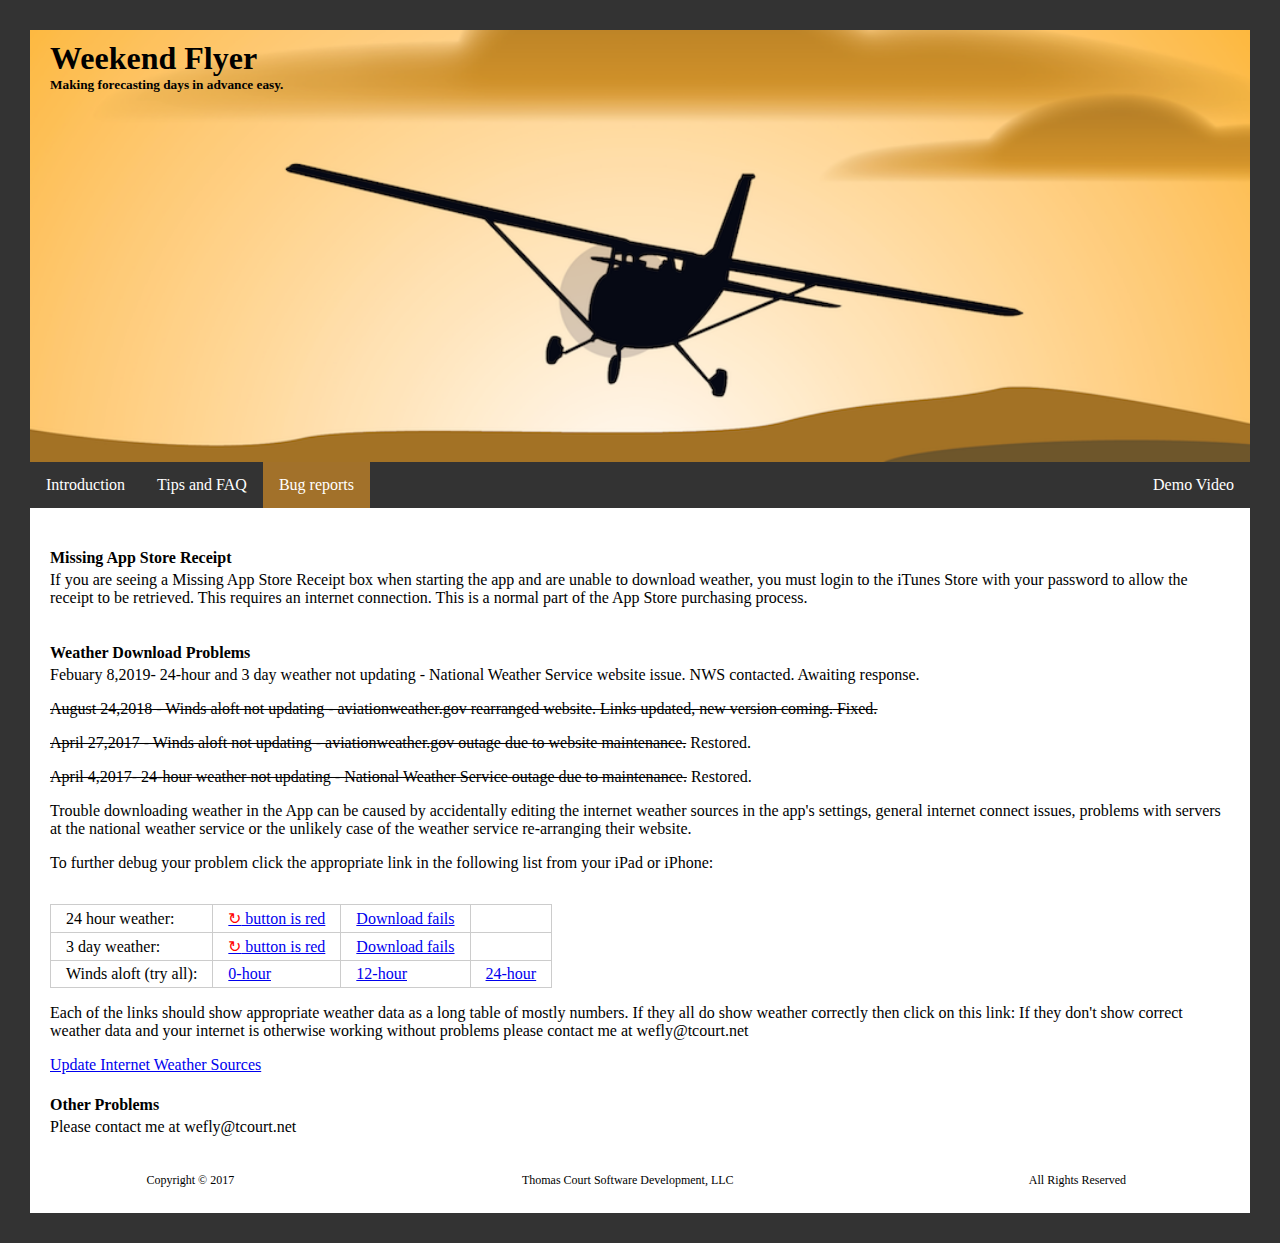
==== bugreports.html @ 377a936c "Update bugreports.html" ====
<!DOCTYPE html>
<html>
<head>
<title>Weekend Flyer | Bug Reports</Title>
<link rel="stylesheet" type="text/css" href="style.css">
</head>

<body>

<div class="overlayimage">
<img class="isblock" src="banner.png" alt="FullScreen" width="100%"  />
<div class="overlaytext">
<h1 class="nomargin">Weekend Flyer</h1>
<h5 class="nomargin">Making forecasting days in advance easy.</h5>
</div>
</div>

<ul id="menutabs">
	<li><a href="index.html">Introduction</a></li>
	<li><a href="tipsandfaq.html">Tips and FAQ</a></li>
	<li><a class="active" href="bugreports.html">Bug reports</a></li>
		<li style="float:right"><a href="https://www.youtube.com/embed/6dDjc9TlBE8?ecver=1">Demo Video</a></li>
</ul>

<div class="mainpadding">

<h4> Missing App Store Receipt</h4>

If you are seeing a Missing App Store Receipt box when starting the app and are unable to download weather, you must login to the iTunes Store with your password to allow the receipt to be retrieved. This requires an internet connection. This is a normal part of the App Store purchasing process.<p>

<h4>Weather Download Problems</h4>

Febuary 8,2019- 24-hour and 3 day weather not updating - National Weather Service website issue. NWS contacted. Awaiting response.<p>
<del>August 24,2018 - Winds aloft not updating - aviationweather.gov rearranged website. Links updated, new version coming.<del> Fixed.<p>
<del>April 27,2017 - Winds aloft not updating - aviationweather.gov outage due to website maintenance.</del> Restored.<p>
<del>April 4,2017- 24-hour weather not updating - National Weather Service outage due to maintenance.</del> Restored.<p>

Trouble downloading weather in the App can be caused by accidentally editing the internet weather sources in the app's settings, general internet connect issues, problems with servers at the national weather service or the unlikely case of the weather service re-arranging their website.<p>

To further debug your problem click the appropriate link in the following list from your iPad or iPhone:<p>

<table id="weblink">
	<tr>
		<th>
			24 hour weather:
		</th>
		<td>
			<a href="http://www.nws.noaa.gov/cgi-bin/lamp/getlav.pl?sta=KMSP"><span style="color:red;">&#x21BB;</span> button is red</a>
		</td>
		<td>
			<a href="http://www.nws.noaa.gov/mdl/gfslamp/lavlamp.shtml">Download fails</a>
		</td>
		<td>
		</td>
	</tr>
	<tr>
		<th>
			3 day weather:
		</th>
		<td>
			<a href="http://www.nws.noaa.gov/cgi-bin/mos/getmav.pl?sta=KMSP"><span style="color:red;">&#x21BB;</span> button is red</a>
		</td>
		<td>
			<a href="http://www.nws.noaa.gov/mdl/forecast/text/avnmav.txt">Download fails</a>
		</td>
		<td>
		</td>
	</tr>
	<tr>
	<tr>
		<th>
			Winds aloft (try all):
		</th>
		<td>
			<a href="https://www.aviationweather.gov/windtemp/data?level=low&fcst=06&region=all">0-hour</a>
		</td>
		<td>
			<a href="https://www.aviationweather.gov/windtemp/data?level=low&fcst=12&region=all">12-hour</a>
		</td>
		<td>
			<a href="https://www.aviationweather.gov/windtemp/data?level=low&fcst=24&region=all">24-hour</a>
		</td>
	</tr>
</table>

<p>
Each of the links should show appropriate weather data as a long table of mostly numbers. If they all do show weather correctly then click on this link:

If they don't show correct weather data and your internet is otherwise working without problems please contact me at <my-hidden data-user="wefly" data-domain="tcourt.net"></my-hidden><p>
<a href="wefly://?httpwind0h=https://www.aviationweather.gov/windtemp/data?level=low&fcst=06&region=all;http3dCheck=http://www.nws.noaa.gov/cgi-bin/mos/getmav.pl?sta=KMSP;http3d=http://www.nws.noaa.gov/mdl/forecast/text/avnmav.txt;http24hCheck=http://www.nws.noaa.gov/cgi-bin/lamp/getlav.pl?sta=KMSP;http24h=http://www.nws.noaa.gov/mdl/gfslamp/lavlamp.shtml;httpwind24h=https://www.aviationweather.gov/windtemp/data?level=low&fcst=24&region=all;httpwind12h=https://www.aviationweather.gov/windtemp/data?level=low&fcst=12&region=all;httpairportid=https://nfdc.faa.gov/nfdcApps/services/ajv5/airportDisplay.jsp?airportId=;pw=cFznHbcHlb5Mk1gAz14DFsvlV+w=">Update Internet Weather Sources</a></p>

<h4>Other Problems</h4>
Please contact me at <my-hidden data-user="wefly" data-domain="tcourt.net"></my-hidden><p>




<table id="copyright" width="100%">
<td>
Copyright &#xA9; 2017
<td>
Thomas Court Software Development, LLC
<td>
All Rights Reserved
</table>

</body>
</html>
---- style.css ----
/* provide a dark gray border around the whole page */
body {
	border: 30px solid #333;
	margin: 0px;
}



/* provides a white padding inside the dark gray border */
.mainpadding {
	padding: 20px;
}



h4 {
	padding-bottom: 0px;
	margin-bottom: 4px;
}


.imgpadding {
	padding-left: 20px;
	padding-right: 20px;
	width: 100%;
	box-sizing: border-box;
}

.videopadding {
	padding-left: 20px;
	padding-right: 20px;
}


/* copyright table */
/* --------------- */
#copyright {
	text-align: center;
	font-size: .75em;
}

#copyright td {
    padding: 3px 10px;
}


/* weblink table */
/* ------------- */
#weblink {
	text-align: left;
	/* font-size: .75em; */
    border-collapse: collapse;
}

#weblink th {
	font-weight: normal
}

#weblink td, #weblink th {
    border: 1px solid #ccc;
    padding: 4px 15px;
}



/* allow text to overlay the top of the image on the banner */
/* -------------------------------------------------------- */
.nomargin {
	margin-top: 0px;
	margin-bottom: 0px;
}

.isblock {
	display: block;
}

.overlayimage {
	position: relative;
}

.overlaytext {
	position: absolute;
	top: 10px;
	left: 20px;
}



/* pretty tables */
/* ------------- */
#prettytable {
    font-family: "Trebuchet MS", Arial, Helvetica, sans-serif;
	font-size: .75em;
    border: 2px solid #aaa;
    border-collapse: collapse;
}

#prettytable td, #prettytable th {
    border: 1px solid #ccc;
    padding: 4px 8px;
}

#prettytable tr:nth-child(even) {
	background-color: #f2f2f2;
}

#prettytable td:first-child {
	color: #0099ff;
	font-weight: bold;
}

#prettytable th {
    padding: 6px 8px;
    text-align: left;
    background-color: #0099ff;
    color: white;
}



/* this keeps text from flowing around an image when it is too narrow to look good */
p:before {
  content: "";
  width: 18em;
  display: block;
  overflow: hidden;
}



/* hide the email address */
/* ---------------------- */
/* html has this <my-hidden data-user="uname" data-domain="gmail.com" /> */
my-hidden::after {
content: attr(data-domain);
}

my-hidden::before {
content: attr(data-user) "\0040";
}



/* horizontal navigation bar */
/* ------------------------- */
ul#menutabs {
    list-style-type: none;
    margin: 0;
    padding: 0;
    overflow: hidden;
    background-color: #333;
}

ul#menutabs li {
    float: left;
	/* border-right: 1px solid #bbb; */
}

/* #menutabs li:last-child {
    border-right: none;
} */

ul#menutabs li a {
    display: block;
    color: white;
    text-align: center;
    padding: 14px 16px;
    text-decoration: none;
}

/* Change the link color to #111 (black) on hover */
ul#menutabs li a:hover {
    background-color: #111;
}

ul#menutabs .active {
    background-color: #a2712a;
}
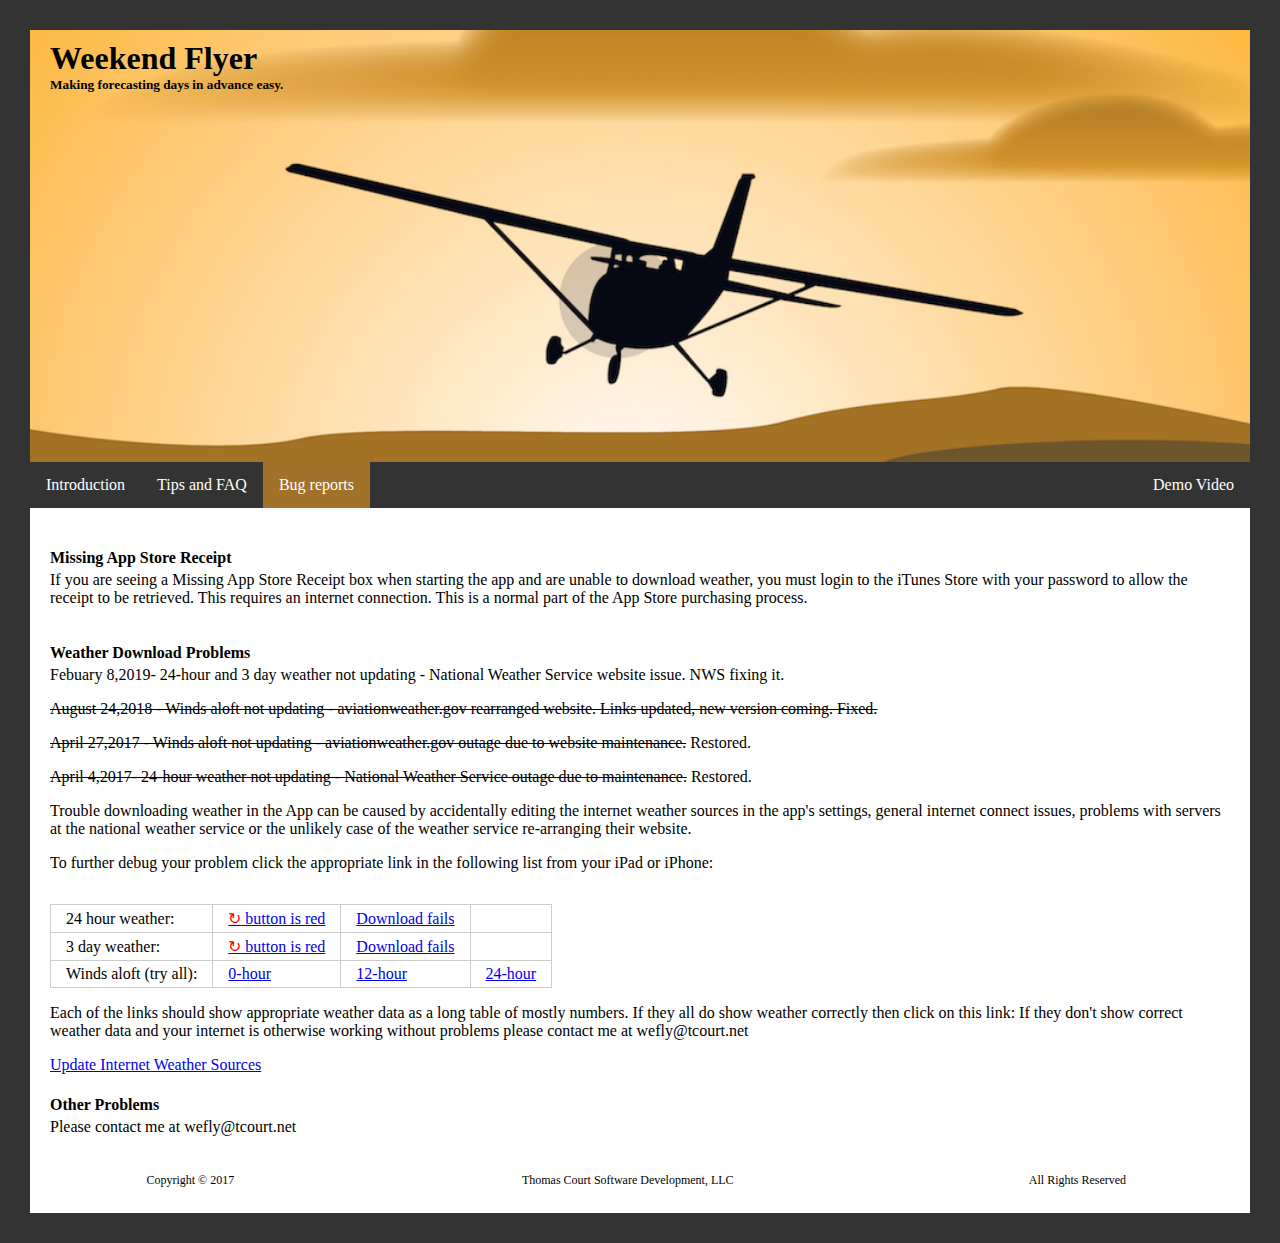
==== commit 03afed1c: "Update bugreports.html" ====
--- a/bugreports.html
+++ b/bugreports.html
@@ -30,7 +30,7 @@
 
 <h4>Weather Download Problems</h4>
 
-Febuary 8,2019- 24-hour and 3 day weather not updating - National Weather Service website issue. NWS contacted. Awaiting response.<p>
+Febuary 8,2019- 24-hour and 3 day weather not updating - National Weather Service website issue. NWS fixing it.<p>
 <del>August 24,2018 - Winds aloft not updating - aviationweather.gov rearranged website. Links updated, new version coming.<del> Fixed.<p>
 <del>April 27,2017 - Winds aloft not updating - aviationweather.gov outage due to website maintenance.</del> Restored.<p>
 <del>April 4,2017- 24-hour weather not updating - National Weather Service outage due to maintenance.</del> Restored.<p>
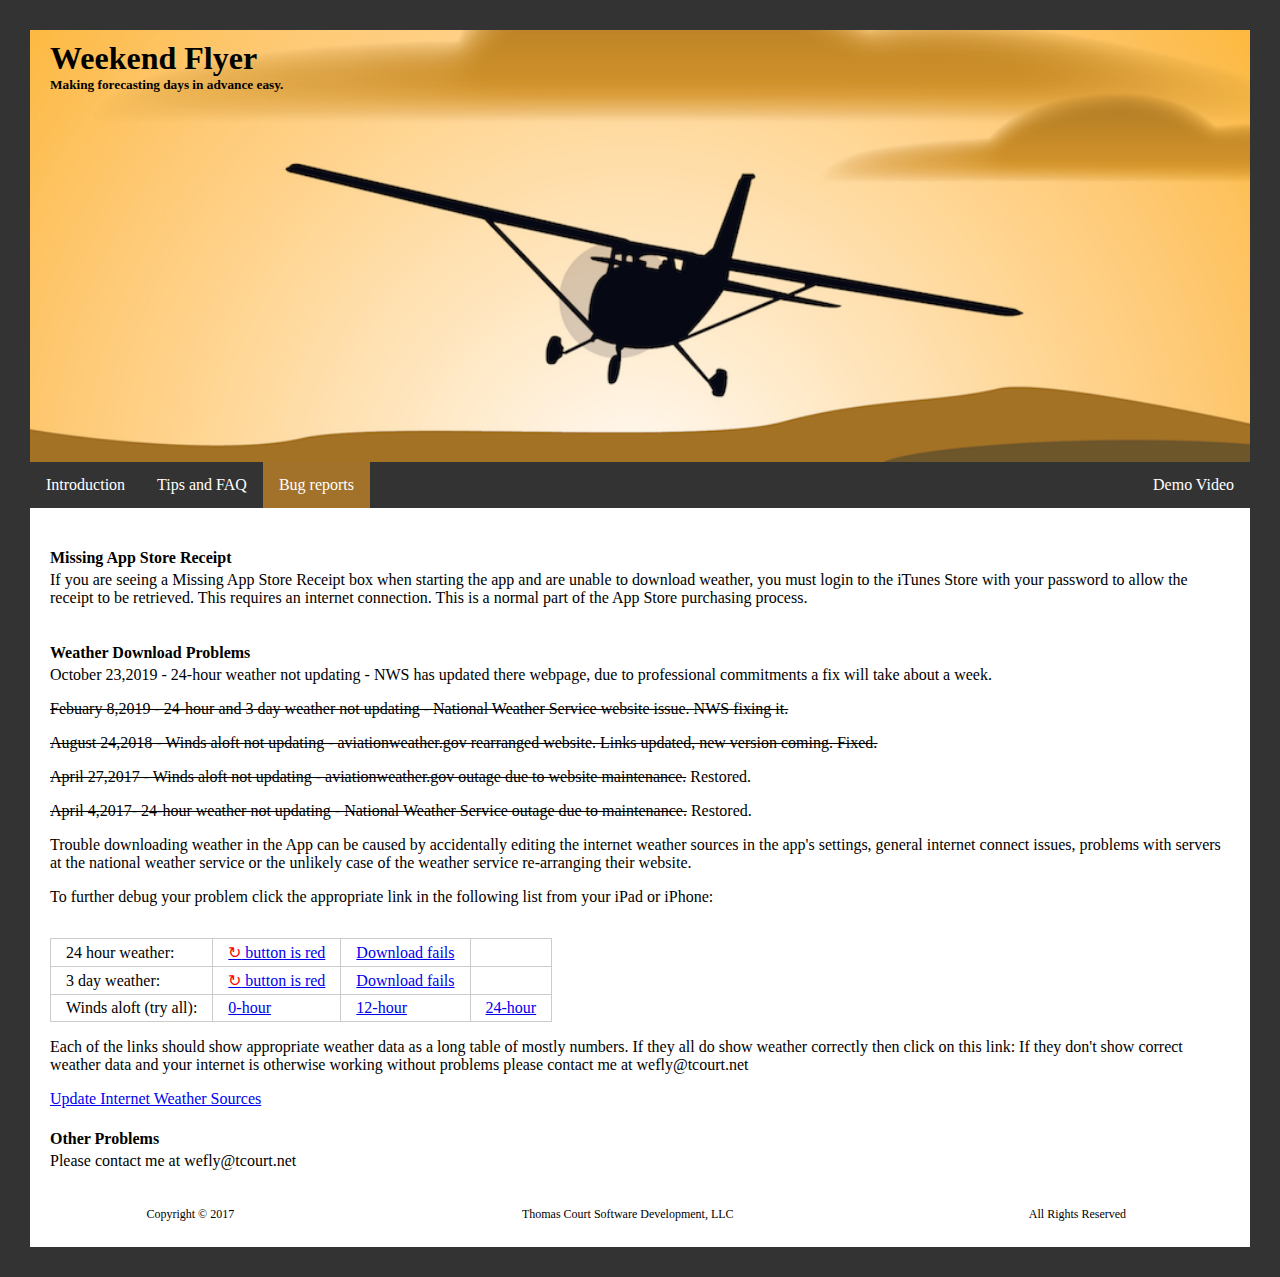
==== commit 4bba724f: "Update" ====
--- a/bugreports.html
+++ b/bugreports.html
@@ -30,7 +30,8 @@
 
 <h4>Weather Download Problems</h4>
 
-Febuary 8,2019- 24-hour and 3 day weather not updating - National Weather Service website issue. NWS fixing it.<p>
+October 23,2019 - 24-hour weather not updating - NWS has updated there webpage, due to professional commitments a fix will take about a week.<p>
+<del>Febuary 8,2019 - 24-hour and 3 day weather not updating - National Weather Service website issue. NWS fixing it.<p>
 <del>August 24,2018 - Winds aloft not updating - aviationweather.gov rearranged website. Links updated, new version coming.<del> Fixed.<p>
 <del>April 27,2017 - Winds aloft not updating - aviationweather.gov outage due to website maintenance.</del> Restored.<p>
 <del>April 4,2017- 24-hour weather not updating - National Weather Service outage due to maintenance.</del> Restored.<p>
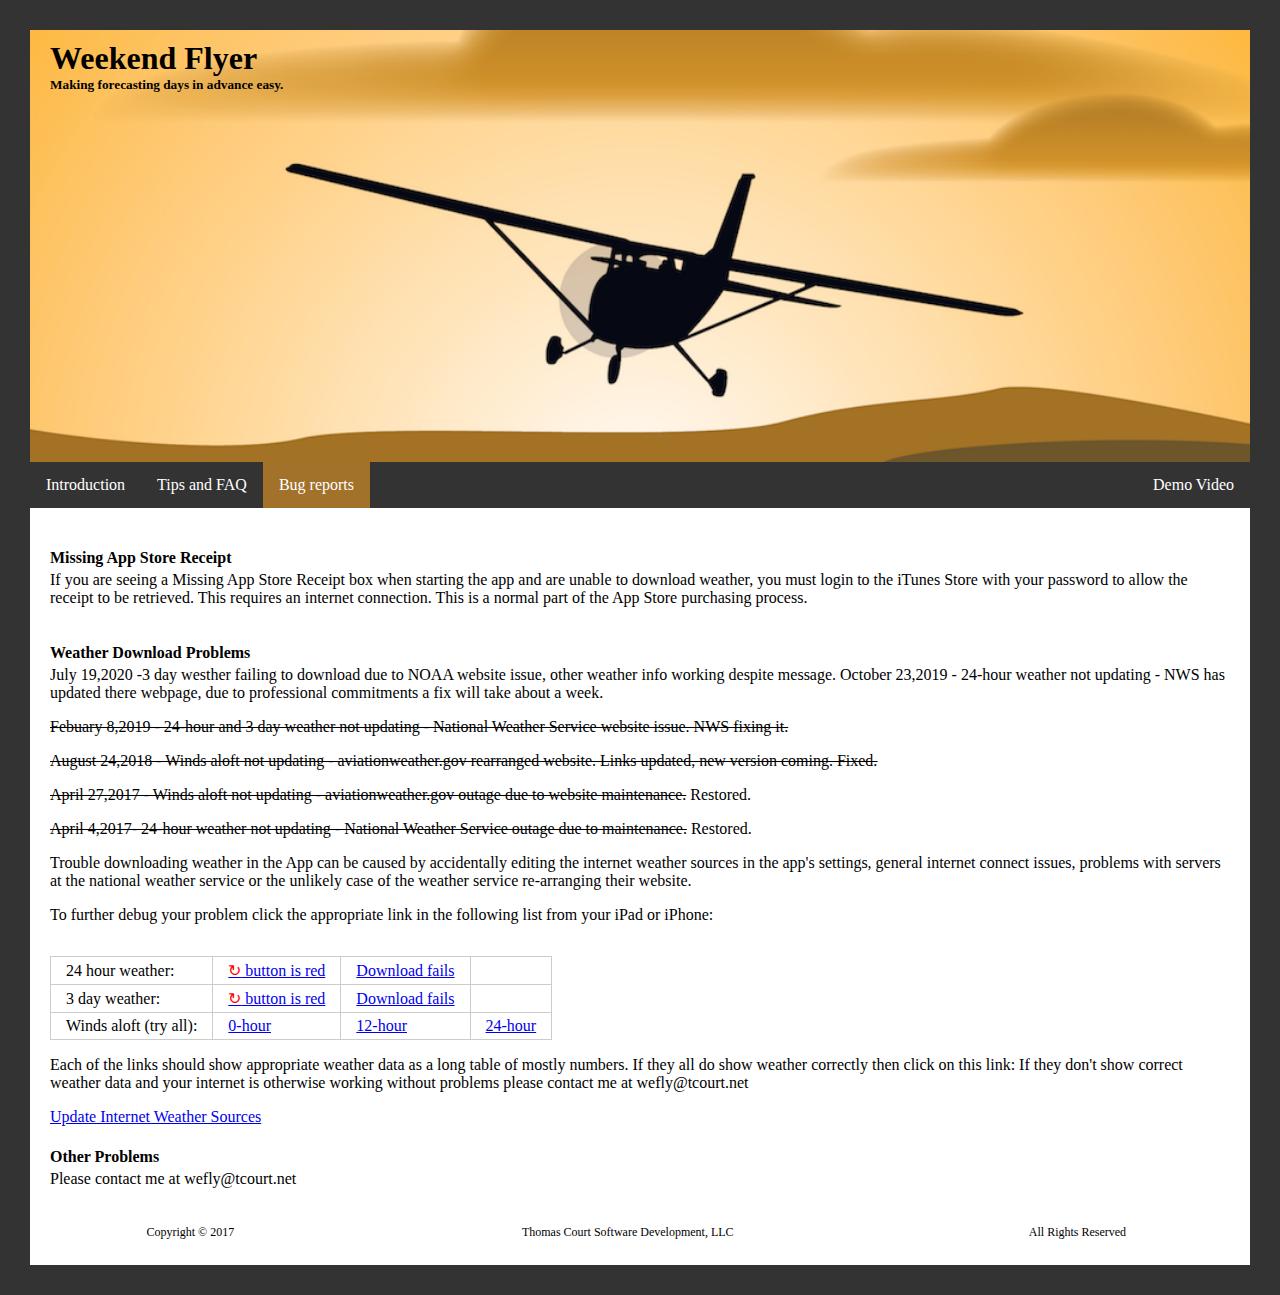
==== commit af2c9ab9: "Update bugreports.html" ====
--- a/bugreports.html
+++ b/bugreports.html
@@ -29,7 +29,7 @@
 If you are seeing a Missing App Store Receipt box when starting the app and are unable to download weather, you must login to the iTunes Store with your password to allow the receipt to be retrieved. This requires an internet connection. This is a normal part of the App Store purchasing process.<p>
 
 <h4>Weather Download Problems</h4>
-
+July 19,2020 -3 day westher failing to download due to NOAA website issue, other weather info working despite message.
 October 23,2019 - 24-hour weather not updating - NWS has updated there webpage, due to professional commitments a fix will take about a week.<p>
 <del>Febuary 8,2019 - 24-hour and 3 day weather not updating - National Weather Service website issue. NWS fixing it.<p>
 <del>August 24,2018 - Winds aloft not updating - aviationweather.gov rearranged website. Links updated, new version coming.<del> Fixed.<p>
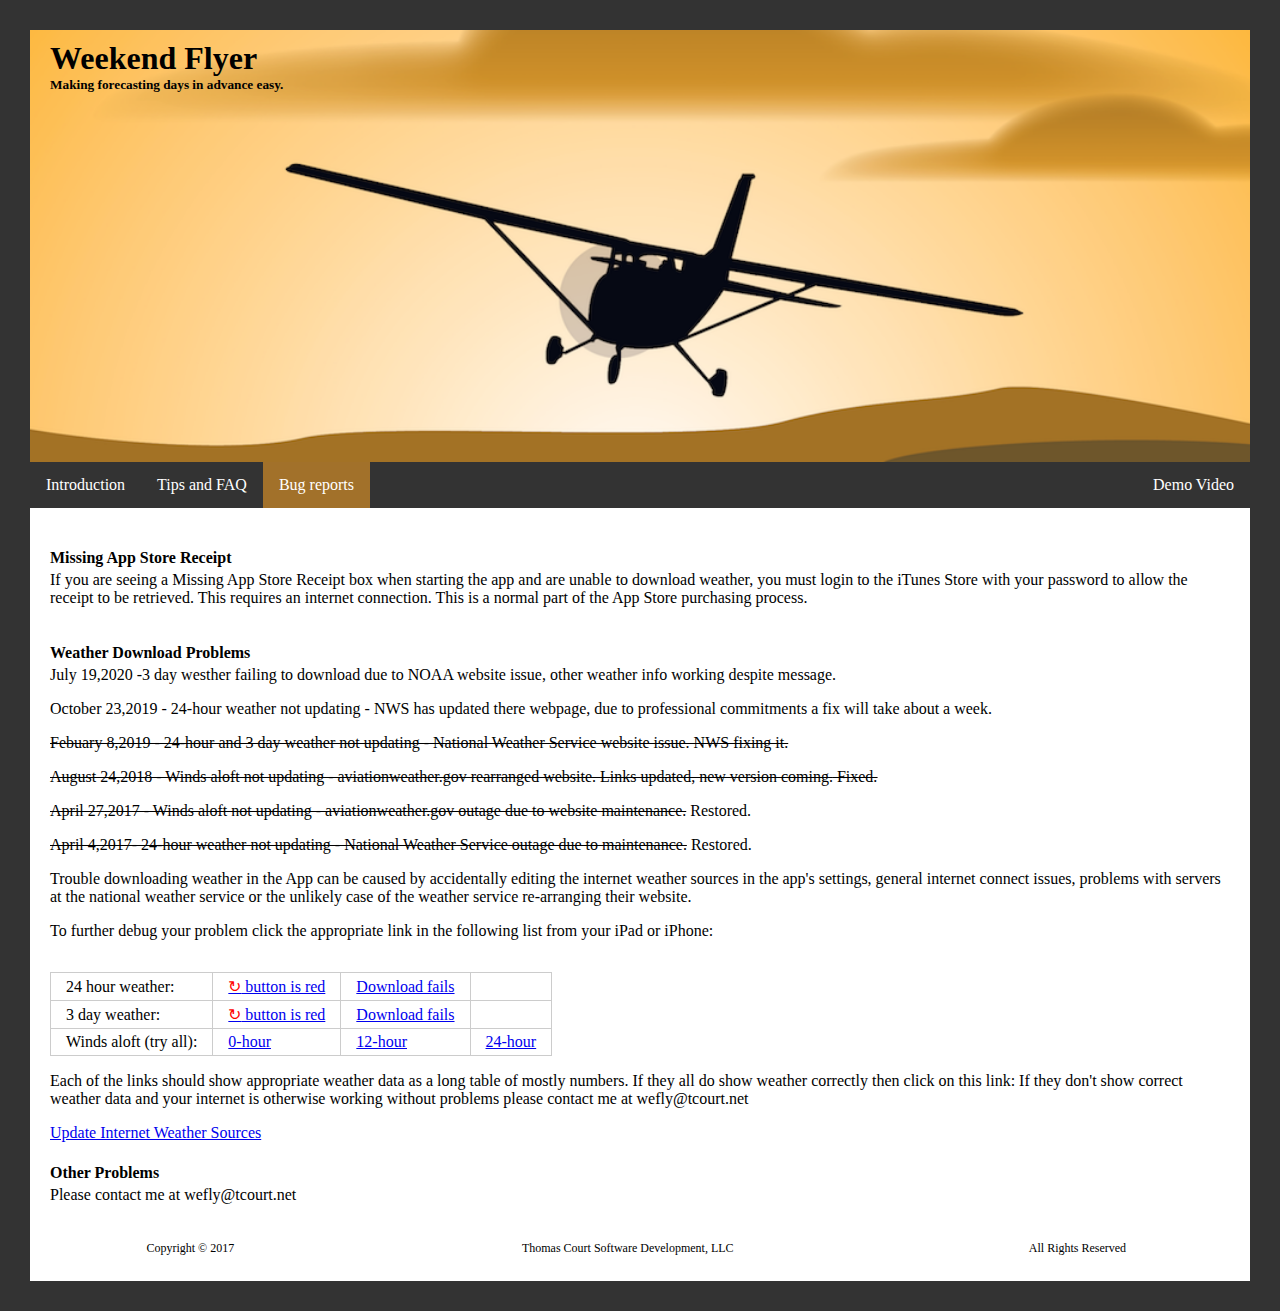
==== commit 56fdf721: "Update bugreports.html" ====
--- a/bugreports.html
+++ b/bugreports.html
@@ -29,7 +29,7 @@
 If you are seeing a Missing App Store Receipt box when starting the app and are unable to download weather, you must login to the iTunes Store with your password to allow the receipt to be retrieved. This requires an internet connection. This is a normal part of the App Store purchasing process.<p>
 
 <h4>Weather Download Problems</h4>
-July 19,2020 -3 day westher failing to download due to NOAA website issue, other weather info working despite message.
+July 19,2020 -3 day westher failing to download due to NOAA website issue, other weather info working despite message.<p>
 October 23,2019 - 24-hour weather not updating - NWS has updated there webpage, due to professional commitments a fix will take about a week.<p>
 <del>Febuary 8,2019 - 24-hour and 3 day weather not updating - National Weather Service website issue. NWS fixing it.<p>
 <del>August 24,2018 - Winds aloft not updating - aviationweather.gov rearranged website. Links updated, new version coming.<del> Fixed.<p>
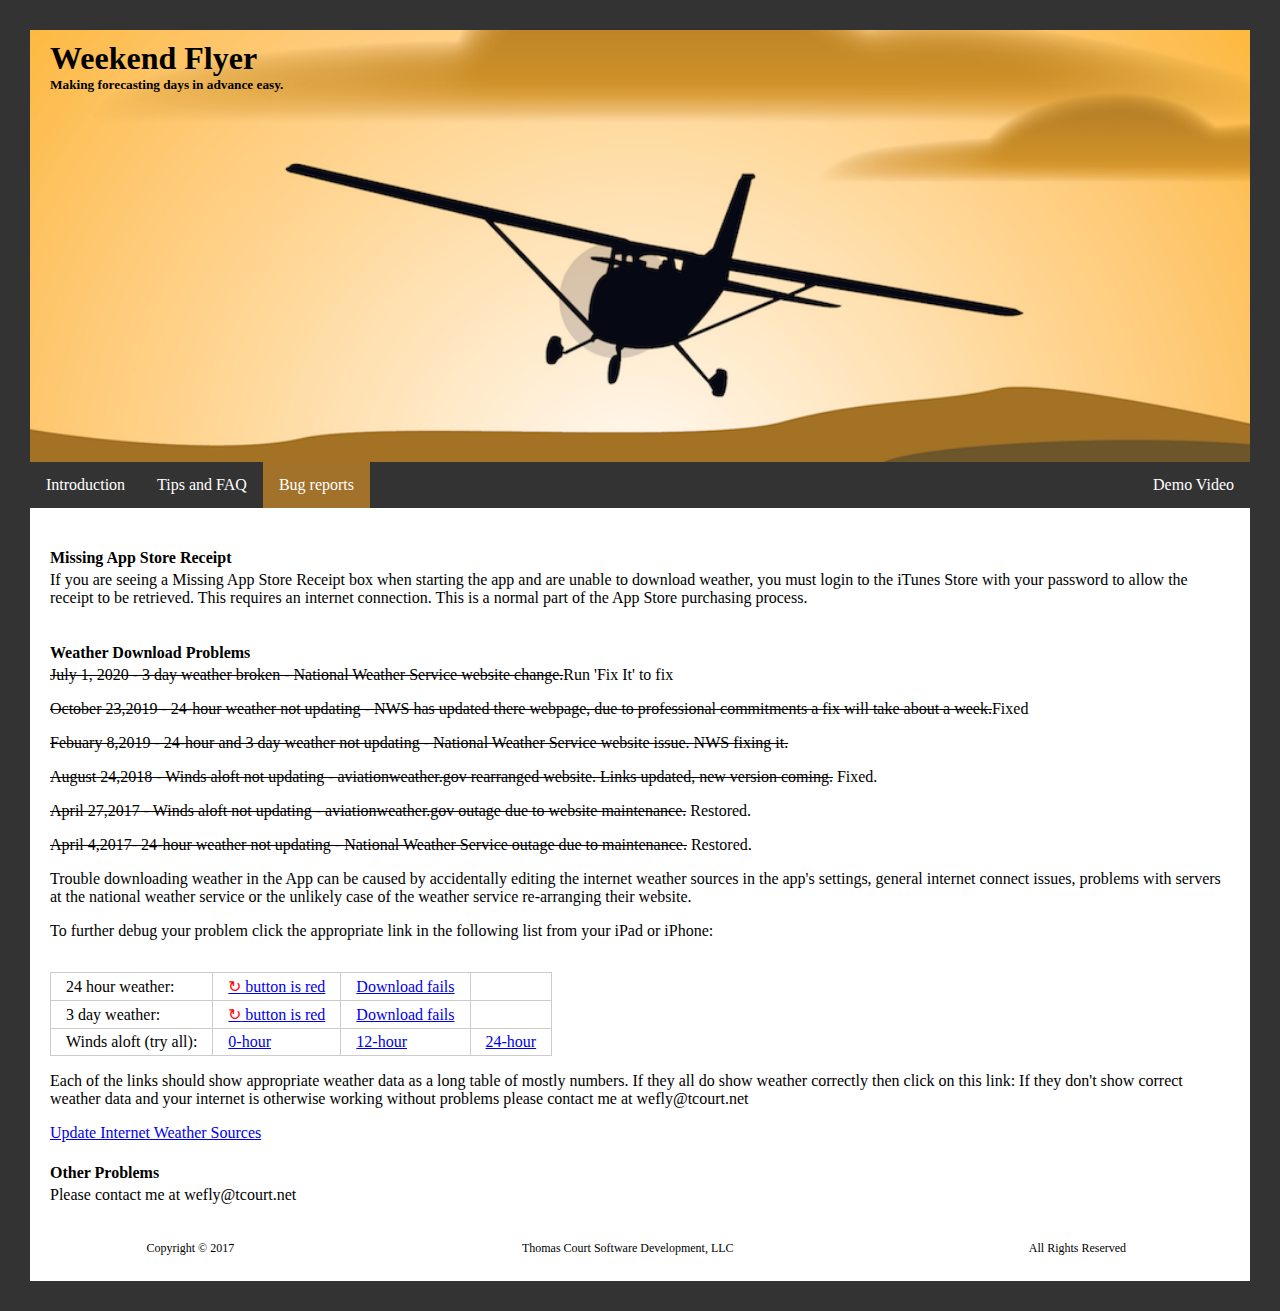
==== commit 905b6c42: "Update bugreports.html" ====
--- a/bugreports.html
+++ b/bugreports.html
@@ -29,10 +29,10 @@
 If you are seeing a Missing App Store Receipt box when starting the app and are unable to download weather, you must login to the iTunes Store with your password to allow the receipt to be retrieved. This requires an internet connection. This is a normal part of the App Store purchasing process.<p>
 
 <h4>Weather Download Problems</h4>
-July 19,2020 -3 day westher failing to download due to NOAA website issue, other weather info working despite message.<p>
-October 23,2019 - 24-hour weather not updating - NWS has updated there webpage, due to professional commitments a fix will take about a week.<p>
+<del>July 1, 2020 - 3 day weather broken - National Weather Service website change.</del>Run 'Fix It' to fix<p>
+<del>October 23,2019 - 24-hour weather not updating - NWS has updated there webpage, due to professional commitments a fix will take about a week.</del>Fixed<p>
 <del>Febuary 8,2019 - 24-hour and 3 day weather not updating - National Weather Service website issue. NWS fixing it.<p>
-<del>August 24,2018 - Winds aloft not updating - aviationweather.gov rearranged website. Links updated, new version coming.<del> Fixed.<p>
+<del>August 24,2018 - Winds aloft not updating - aviationweather.gov rearranged website. Links updated, new version coming.</del> Fixed.<p>
 <del>April 27,2017 - Winds aloft not updating - aviationweather.gov outage due to website maintenance.</del> Restored.<p>
 <del>April 4,2017- 24-hour weather not updating - National Weather Service outage due to maintenance.</del> Restored.<p>
 
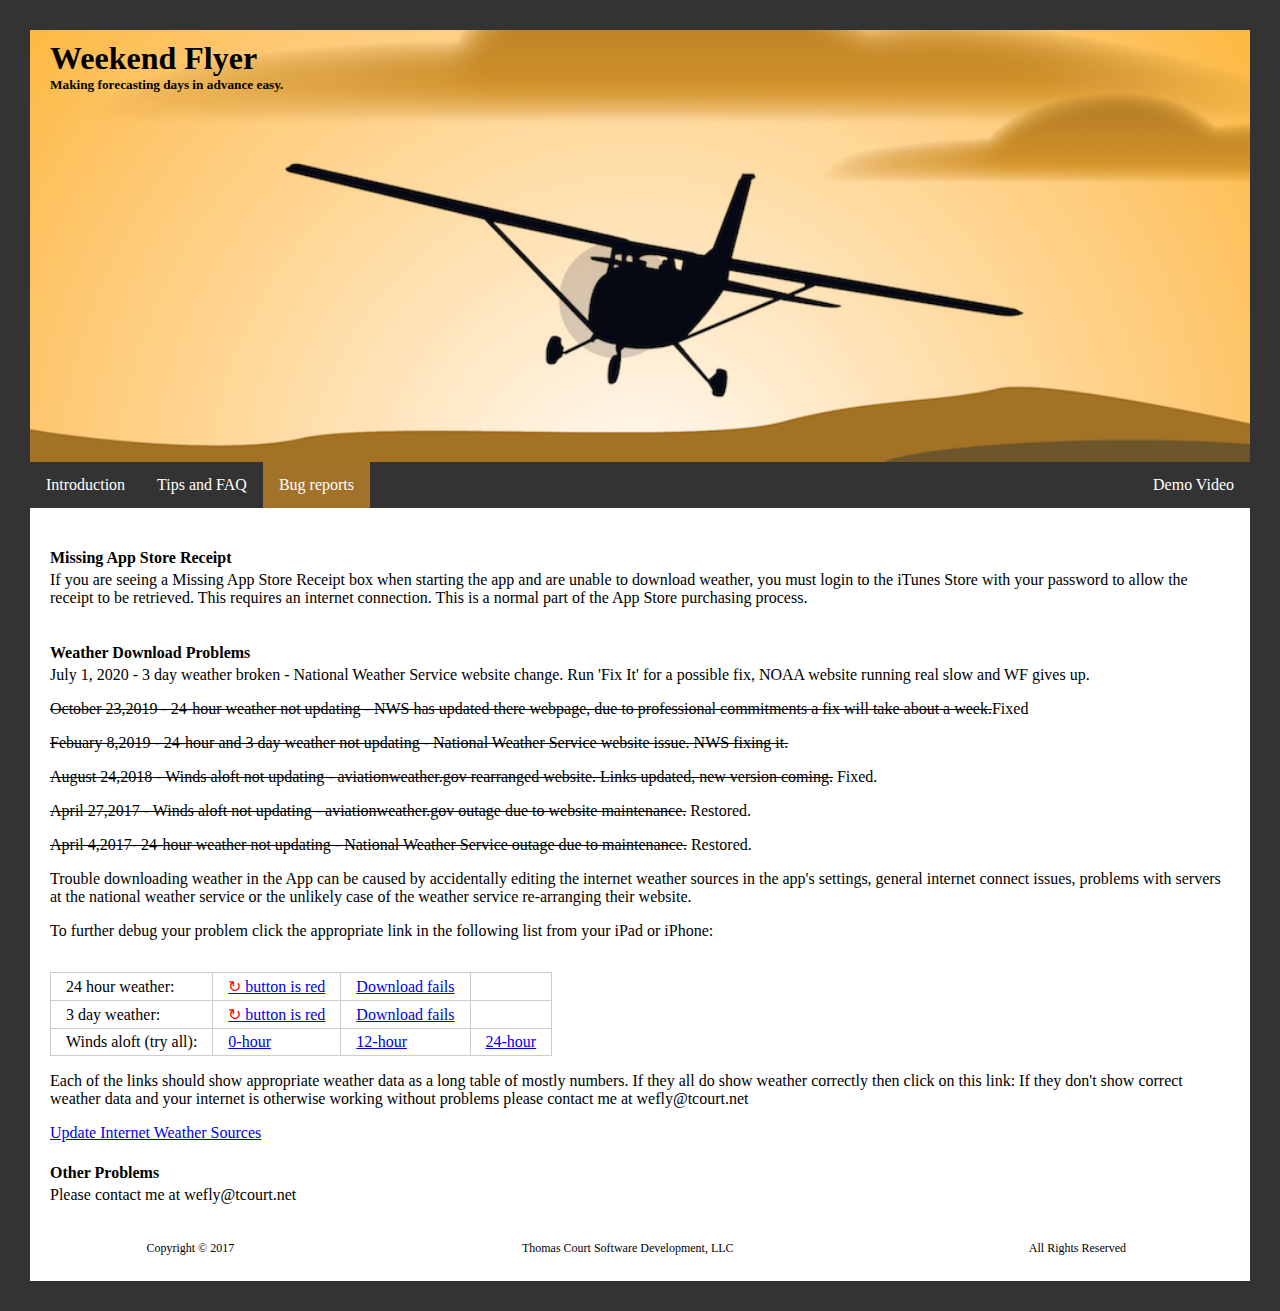
==== commit 8afb9f64: "Real slow note" ====
--- a/bugreports.html
+++ b/bugreports.html
@@ -29,7 +29,7 @@
 If you are seeing a Missing App Store Receipt box when starting the app and are unable to download weather, you must login to the iTunes Store with your password to allow the receipt to be retrieved. This requires an internet connection. This is a normal part of the App Store purchasing process.<p>
 
 <h4>Weather Download Problems</h4>
-<del>July 1, 2020 - 3 day weather broken - National Weather Service website change.</del>Run 'Fix It' to fix<p>
+July 1, 2020 - 3 day weather broken - National Weather Service website change.  Run 'Fix It' for a possible fix, NOAA website running real slow and WF gives up.<p>
 <del>October 23,2019 - 24-hour weather not updating - NWS has updated there webpage, due to professional commitments a fix will take about a week.</del>Fixed<p>
 <del>Febuary 8,2019 - 24-hour and 3 day weather not updating - National Weather Service website issue. NWS fixing it.<p>
 <del>August 24,2018 - Winds aloft not updating - aviationweather.gov rearranged website. Links updated, new version coming.</del> Fixed.<p>
@@ -59,10 +59,10 @@
 			3 day weather:
 		</th>
 		<td>
-			<a href="http://www.nws.noaa.gov/cgi-bin/mos/getmav.pl?sta=KMSP"><span style="color:red;">&#x21BB;</span> button is red</a>
+			<a href="https://www.weather.gov/mdl/mos_getbull?ele=mav&sta=kmsp&newwin=yes"><span style="color:red;">&#x21BB;</span> button is red</a>
 		</td>
 		<td>
-			<a href="http://www.nws.noaa.gov/mdl/forecast/text/avnmav.txt">Download fails</a>
+			<a href="https://www.weather.gov/source/mdl/MOS/GFSMAV.txt">Download fails</a>
 		</td>
 		<td>
 		</td>
